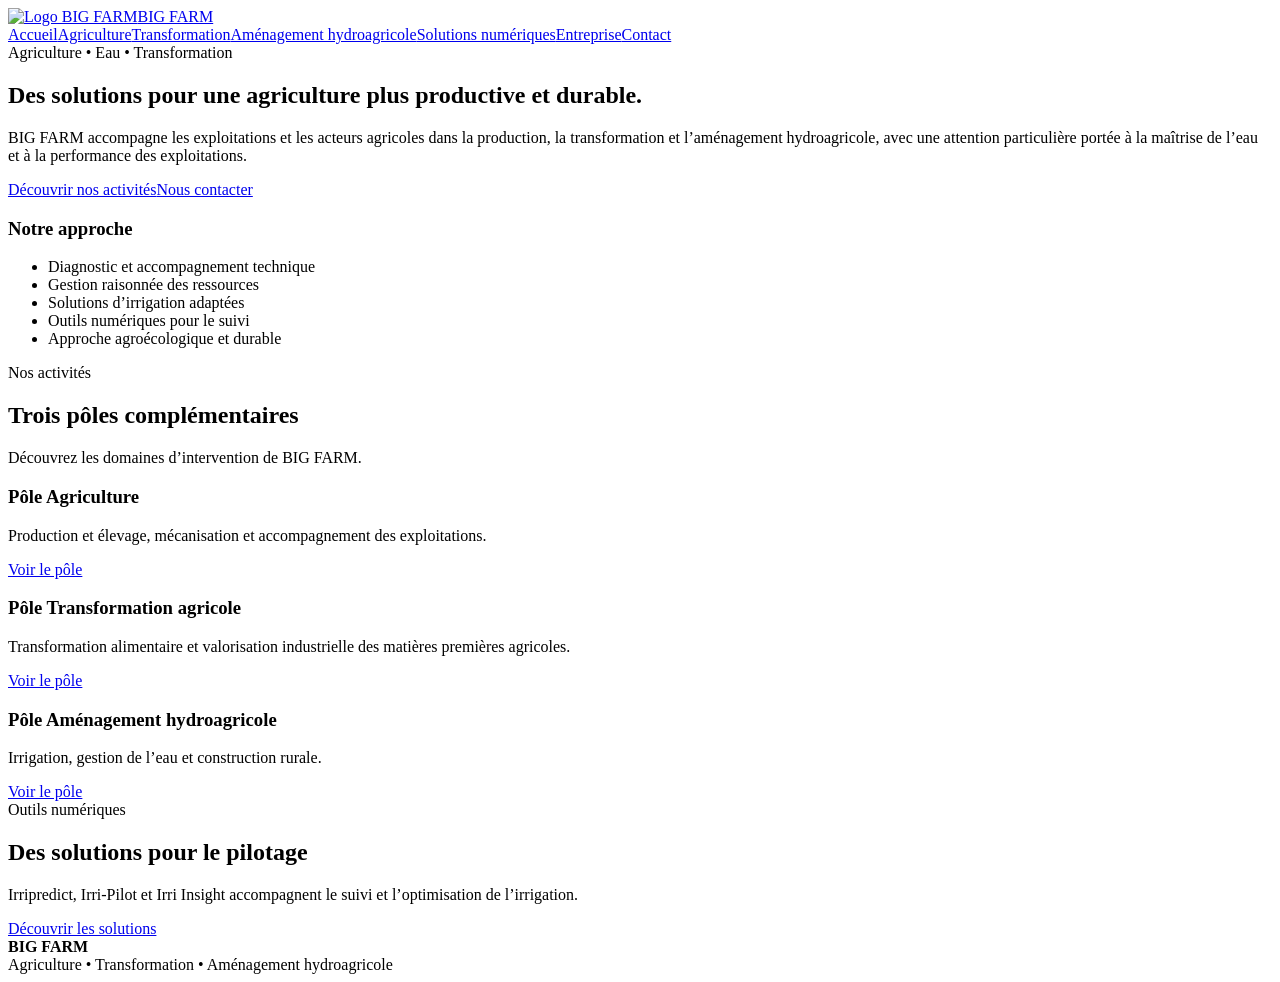
==== index.html @ 448603cf "Add files via upload" ====
<!doctype html><html lang="fr"><head><meta charset="utf-8"><meta name="viewport" content="width=device-width,initial-scale=1"><meta name="description" content="Accueil — BIG FARM"><title>Accueil — BIG FARM</title><link rel="stylesheet" href="/css/style.css"></head><body><header><div class="container nav">
<a class="brand" href="/"><img src="/assets/logo.jpg" alt="Logo BIG FARM"><span>BIG FARM</span></a>
<nav><a class="active" href="/">Accueil</a><a class="" href="/agriculture/">Agriculture</a><a class="" href="/transformation/">Transformation</a><a class="" href="/amenagement-hydroagricole/">Aménagement hydroagricole</a><a class="" href="/solutions/">Solutions numériques</a><a class="" href="/entreprise/">Entreprise</a><a class="" href="/contact/">Contact</a></nav></div></header><main><section class="hero"><div class="container hero-grid"><div><div class="eyebrow">Agriculture • Eau • Transformation</div><h1>Des solutions pour une agriculture plus productive et durable.</h1><p class="lead">BIG FARM accompagne les exploitations et les acteurs agricoles dans la production, la transformation et l’aménagement hydroagricole, avec une attention particulière portée à la maîtrise de l’eau et à la performance des exploitations.</p><div class="buttons"><a class="btn primary" href="/agriculture/">Découvrir nos activités</a><a class="btn secondary" href="/contact/">Nous contacter</a></div></div><div class="hero-card"><h3>Notre approche</h3><ul><li>Diagnostic et accompagnement technique</li><li>Gestion raisonnée des ressources</li><li>Solutions d’irrigation adaptées</li><li>Outils numériques pour le suivi</li><li>Approche agroécologique et durable</li></ul></div></div></section>
<section><div class="container"><div class="section-head"><div class="eyebrow">Nos activités</div><h2>Trois pôles complémentaires</h2><p>Découvrez les domaines d’intervention de BIG FARM.</p></div><div class="grid-3">
<div class="card"><h3>Pôle Agriculture</h3><p class="muted">Production et élevage, mécanisation et accompagnement des exploitations.</p><a class="btn secondary" href="/agriculture/">Voir le pôle</a></div>
<div class="card"><h3>Pôle Transformation agricole</h3><p class="muted">Transformation alimentaire et valorisation industrielle des matières premières agricoles.</p><a class="btn secondary" href="/transformation/">Voir le pôle</a></div>
<div class="card"><h3>Pôle Aménagement hydroagricole</h3><p class="muted">Irrigation, gestion de l’eau et construction rurale.</p><a class="btn secondary" href="/amenagement-hydroagricole/">Voir le pôle</a></div>
</div></div></section>
<section class="band"><div class="container"><div class="section-head"><div class="eyebrow">Outils numériques</div><h2>Des solutions pour le pilotage</h2><p>Irripredict, Irri-Pilot et Irri Insight accompagnent le suivi et l’optimisation de l’irrigation.</p></div><a class="btn secondary" href="/solutions/">Découvrir les solutions</a></div></section></main><footer><div class="container footer-row"><div><strong>BIG FARM</strong></div><div class="small">Agriculture • Transformation • Aménagement hydroagricole</div></div></footer></body></html>
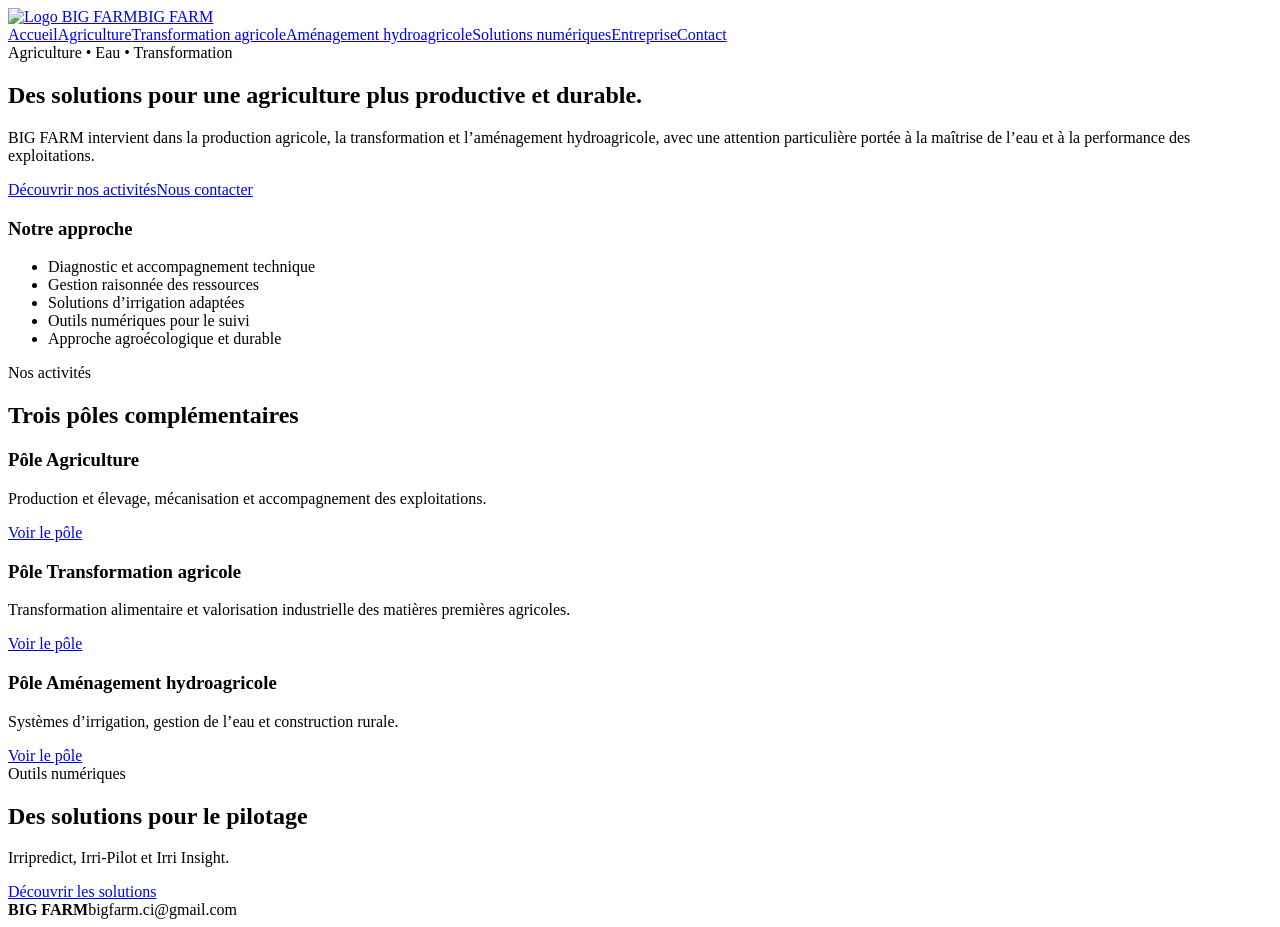
==== commit bc7602ec: "Add files via upload" ====
--- a/index.html
+++ b/index.html
@@ -1,9 +1 @@
-<!doctype html><html lang="fr"><head><meta charset="utf-8"><meta name="viewport" content="width=device-width,initial-scale=1"><meta name="description" content="Accueil — BIG FARM"><title>Accueil — BIG FARM</title><link rel="stylesheet" href="/css/style.css"></head><body><header><div class="container nav">
-<a class="brand" href="/"><img src="/assets/logo.jpg" alt="Logo BIG FARM"><span>BIG FARM</span></a>
-<nav><a class="active" href="/">Accueil</a><a class="" href="/agriculture/">Agriculture</a><a class="" href="/transformation/">Transformation</a><a class="" href="/amenagement-hydroagricole/">Aménagement hydroagricole</a><a class="" href="/solutions/">Solutions numériques</a><a class="" href="/entreprise/">Entreprise</a><a class="" href="/contact/">Contact</a></nav></div></header><main><section class="hero"><div class="container hero-grid"><div><div class="eyebrow">Agriculture • Eau • Transformation</div><h1>Des solutions pour une agriculture plus productive et durable.</h1><p class="lead">BIG FARM accompagne les exploitations et les acteurs agricoles dans la production, la transformation et l’aménagement hydroagricole, avec une attention particulière portée à la maîtrise de l’eau et à la performance des exploitations.</p><div class="buttons"><a class="btn primary" href="/agriculture/">Découvrir nos activités</a><a class="btn secondary" href="/contact/">Nous contacter</a></div></div><div class="hero-card"><h3>Notre approche</h3><ul><li>Diagnostic et accompagnement technique</li><li>Gestion raisonnée des ressources</li><li>Solutions d’irrigation adaptées</li><li>Outils numériques pour le suivi</li><li>Approche agroécologique et durable</li></ul></div></div></section>
-<section><div class="container"><div class="section-head"><div class="eyebrow">Nos activités</div><h2>Trois pôles complémentaires</h2><p>Découvrez les domaines d’intervention de BIG FARM.</p></div><div class="grid-3">
-<div class="card"><h3>Pôle Agriculture</h3><p class="muted">Production et élevage, mécanisation et accompagnement des exploitations.</p><a class="btn secondary" href="/agriculture/">Voir le pôle</a></div>
-<div class="card"><h3>Pôle Transformation agricole</h3><p class="muted">Transformation alimentaire et valorisation industrielle des matières premières agricoles.</p><a class="btn secondary" href="/transformation/">Voir le pôle</a></div>
-<div class="card"><h3>Pôle Aménagement hydroagricole</h3><p class="muted">Irrigation, gestion de l’eau et construction rurale.</p><a class="btn secondary" href="/amenagement-hydroagricole/">Voir le pôle</a></div>
-</div></div></section>
-<section class="band"><div class="container"><div class="section-head"><div class="eyebrow">Outils numériques</div><h2>Des solutions pour le pilotage</h2><p>Irripredict, Irri-Pilot et Irri Insight accompagnent le suivi et l’optimisation de l’irrigation.</p></div><a class="btn secondary" href="/solutions/">Découvrir les solutions</a></div></section></main><footer><div class="container footer-row"><div><strong>BIG FARM</strong></div><div class="small">Agriculture • Transformation • Aménagement hydroagricole</div></div></footer></body></html>+<!doctype html><html lang="fr"><head><meta charset="utf-8"><meta name="viewport" content="width=device-width,initial-scale=1"><title>Accueil — BIG FARM</title><link rel="stylesheet" href="css/style.css"></head><body><header><div class="container nav"><a class="brand" href="index.html"><img src="assets/logo.jpg" alt="Logo BIG FARM"><span>BIG FARM</span></a><nav><a href="index.html">Accueil</a><a href="agriculture.html">Agriculture</a><a href="transformation.html">Transformation agricole</a><a href="amenagement-hydroagricole.html">Aménagement hydroagricole</a><a href="solutions.html">Solutions numériques</a><a href="entreprise.html">Entreprise</a><a href="contact.html">Contact</a></nav></div></header><main><section class="hero"><div class="container hero-grid"><div><div class="eyebrow">Agriculture • Eau • Transformation</div><h1>Des solutions pour une agriculture plus productive et durable.</h1><p class="lead">BIG FARM intervient dans la production agricole, la transformation et l’aménagement hydroagricole, avec une attention particulière portée à la maîtrise de l’eau et à la performance des exploitations.</p><div class="buttons"><a class="btn primary" href="agriculture.html">Découvrir nos activités</a><a class="btn secondary" href="contact.html">Nous contacter</a></div></div><div class="hero-card"><h3>Notre approche</h3><ul><li>Diagnostic et accompagnement technique</li><li>Gestion raisonnée des ressources</li><li>Solutions d’irrigation adaptées</li><li>Outils numériques pour le suivi</li><li>Approche agroécologique et durable</li></ul></div></div></section><section><div class="container"><div class="eyebrow">Nos activités</div><h2>Trois pôles complémentaires</h2><div class="grid-3"><div class="card"><h3>Pôle Agriculture</h3><p>Production et élevage, mécanisation et accompagnement des exploitations.</p><a class="btn secondary" href="agriculture.html">Voir le pôle</a></div><div class="card"><h3>Pôle Transformation agricole</h3><p>Transformation alimentaire et valorisation industrielle des matières premières agricoles.</p><a class="btn secondary" href="transformation.html">Voir le pôle</a></div><div class="card"><h3>Pôle Aménagement hydroagricole</h3><p>Systèmes d’irrigation, gestion de l’eau et construction rurale.</p><a class="btn secondary" href="amenagement-hydroagricole.html">Voir le pôle</a></div></div></div></section><section class="band"><div class="container"><div class="eyebrow">Outils numériques</div><h2>Des solutions pour le pilotage</h2><p>Irripredict, Irri-Pilot et Irri Insight.</p><a class="btn secondary" href="solutions.html">Découvrir les solutions</a></div></section></main><footer><div class="container footer-row"><strong>BIG FARM</strong><span class="small">bigfarm.ci@gmail.com</span></div></footer></body></html>
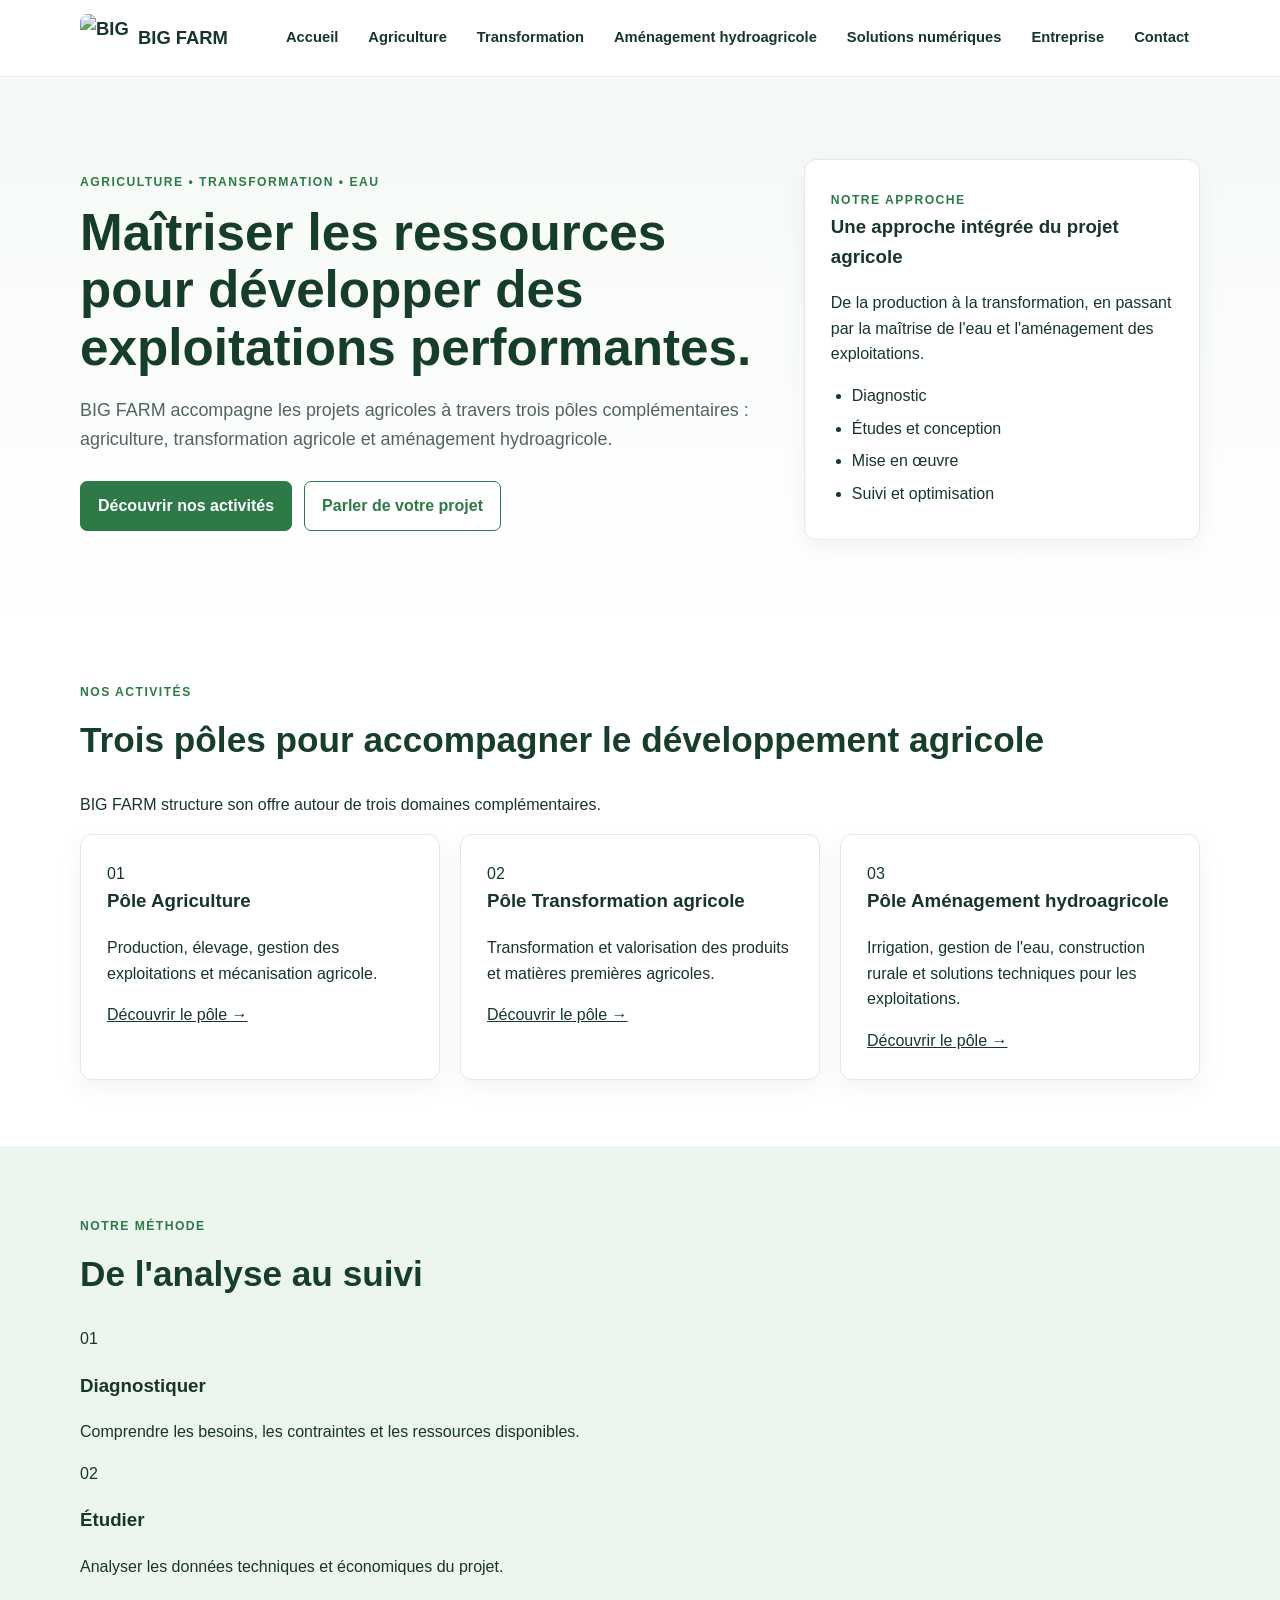
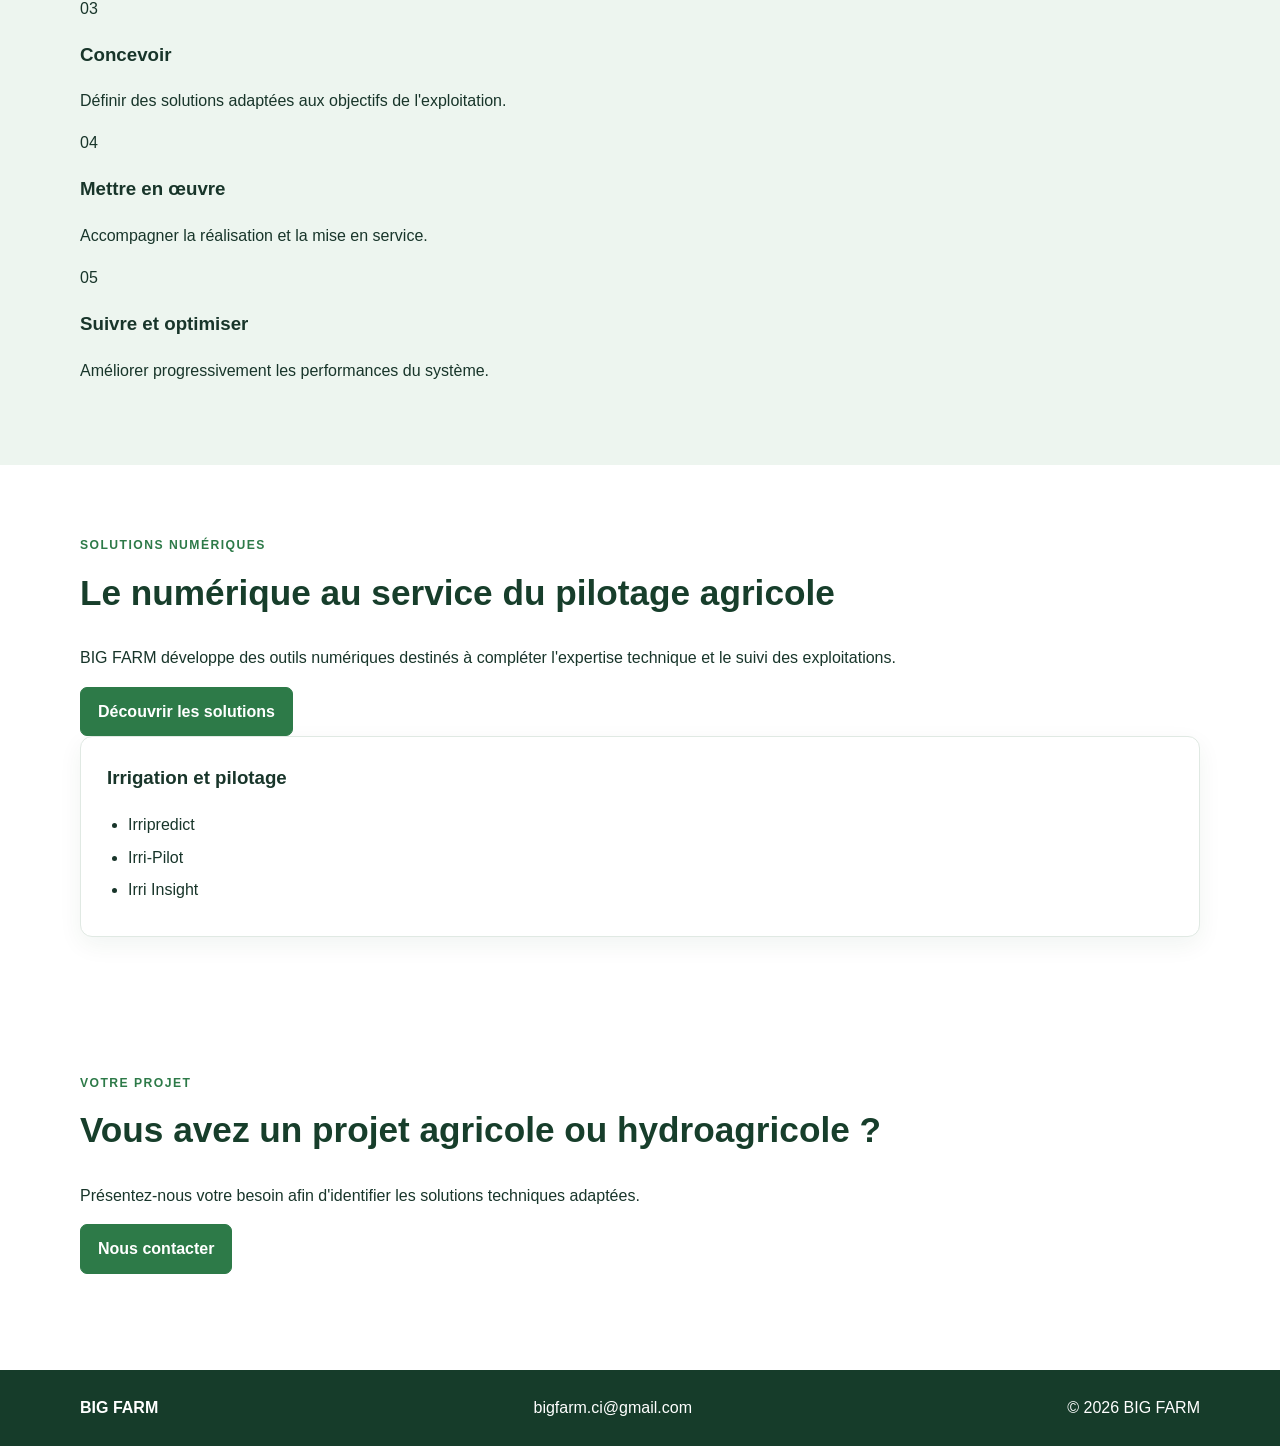
==== commit 00a9afa9: "Update index.html" ====
--- a/index.html
+++ b/index.html
@@ -1 +1,262 @@
-<!doctype html><html lang="fr"><head><meta charset="utf-8"><meta name="viewport" content="width=device-width,initial-scale=1"><title>Accueil — BIG FARM</title><link rel="stylesheet" href="css/style.css"></head><body><header><div class="container nav"><a class="brand" href="index.html"><img src="assets/logo.jpg" alt="Logo BIG FARM"><span>BIG FARM</span></a><nav><a href="index.html">Accueil</a><a href="agriculture.html">Agriculture</a><a href="transformation.html">Transformation agricole</a><a href="amenagement-hydroagricole.html">Aménagement hydroagricole</a><a href="solutions.html">Solutions numériques</a><a href="entreprise.html">Entreprise</a><a href="contact.html">Contact</a></nav></div></header><main><section class="hero"><div class="container hero-grid"><div><div class="eyebrow">Agriculture • Eau • Transformation</div><h1>Des solutions pour une agriculture plus productive et durable.</h1><p class="lead">BIG FARM intervient dans la production agricole, la transformation et l’aménagement hydroagricole, avec une attention particulière portée à la maîtrise de l’eau et à la performance des exploitations.</p><div class="buttons"><a class="btn primary" href="agriculture.html">Découvrir nos activités</a><a class="btn secondary" href="contact.html">Nous contacter</a></div></div><div class="hero-card"><h3>Notre approche</h3><ul><li>Diagnostic et accompagnement technique</li><li>Gestion raisonnée des ressources</li><li>Solutions d’irrigation adaptées</li><li>Outils numériques pour le suivi</li><li>Approche agroécologique et durable</li></ul></div></div></section><section><div class="container"><div class="eyebrow">Nos activités</div><h2>Trois pôles complémentaires</h2><div class="grid-3"><div class="card"><h3>Pôle Agriculture</h3><p>Production et élevage, mécanisation et accompagnement des exploitations.</p><a class="btn secondary" href="agriculture.html">Voir le pôle</a></div><div class="card"><h3>Pôle Transformation agricole</h3><p>Transformation alimentaire et valorisation industrielle des matières premières agricoles.</p><a class="btn secondary" href="transformation.html">Voir le pôle</a></div><div class="card"><h3>Pôle Aménagement hydroagricole</h3><p>Systèmes d’irrigation, gestion de l’eau et construction rurale.</p><a class="btn secondary" href="amenagement-hydroagricole.html">Voir le pôle</a></div></div></div></section><section class="band"><div class="container"><div class="eyebrow">Outils numériques</div><h2>Des solutions pour le pilotage</h2><p>Irripredict, Irri-Pilot et Irri Insight.</p><a class="btn secondary" href="solutions.html">Découvrir les solutions</a></div></section></main><footer><div class="container footer-row"><strong>BIG FARM</strong><span class="small">bigfarm.ci@gmail.com</span></div></footer></body></html>+<!DOCTYPE html>
+<html lang="fr">
+<head>
+    <meta charset="UTF-8">
+    <meta name="viewport" content="width=device-width, initial-scale=1.0">
+    <title>BIG FARM | Agriculture, transformation et aménagement hydroagricole</title>
+    <meta name="description" content="BIG FARM accompagne les projets agricoles à travers l'agriculture, la transformation agricole et l'aménagement hydroagricole.">
+    <link rel="stylesheet" href="css/style.css">
+</head>
+
+<body>
+
+<header class="site-header">
+    <div class="container nav">
+        <a href="index.html" class="brand">
+            <img src="assets/logo.jpg" alt="BIG FARM">
+            <span>BIG FARM</span>
+        </a>
+
+        <nav>
+            <a href="index.html" class="active">Accueil</a>
+            <a href="agriculture.html">Agriculture</a>
+            <a href="transformation.html">Transformation</a>
+            <a href="amenagement-hydroagricole.html">Aménagement hydroagricole</a>
+            <a href="solutions.html">Solutions numériques</a>
+            <a href="entreprise.html">Entreprise</a>
+            <a href="contact.html">Contact</a>
+        </nav>
+    </div>
+</header>
+
+<main>
+
+    <section class="hero">
+        <div class="container hero-grid">
+
+            <div>
+                <span class="eyebrow">AGRICULTURE • TRANSFORMATION • EAU</span>
+
+                <h1>
+                    Maîtriser les ressources pour développer des exploitations performantes.
+                </h1>
+
+                <p class="lead">
+                    BIG FARM accompagne les projets agricoles à travers trois pôles complémentaires :
+                    agriculture, transformation agricole et aménagement hydroagricole.
+                </p>
+
+                <div class="buttons">
+                    <a href="#activites" class="btn primary">
+                        Découvrir nos activités
+                    </a>
+
+                    <a href="contact.html" class="btn secondary">
+                        Parler de votre projet
+                    </a>
+                </div>
+            </div>
+
+            <div class="hero-card">
+                <span class="eyebrow">Notre approche</span>
+
+                <h3>Une approche intégrée du projet agricole</h3>
+
+                <p>
+                    De la production à la transformation, en passant par la maîtrise
+                    de l'eau et l'aménagement des exploitations.
+                </p>
+
+                <ul>
+                    <li>Diagnostic</li>
+                    <li>Études et conception</li>
+                    <li>Mise en œuvre</li>
+                    <li>Suivi et optimisation</li>
+                </ul>
+            </div>
+
+        </div>
+    </section>
+
+
+    <section id="activites">
+        <div class="container">
+
+            <span class="eyebrow">NOS ACTIVITÉS</span>
+
+            <h2>Trois pôles pour accompagner le développement agricole</h2>
+
+            <p class="section-intro">
+                BIG FARM structure son offre autour de trois domaines complémentaires.
+            </p>
+
+            <div class="grid-3">
+
+                <article class="card activity-card">
+                    <span class="number">01</span>
+
+                    <h3>Pôle Agriculture</h3>
+
+                    <p>
+                        Production, élevage, gestion des exploitations et mécanisation
+                        agricole.
+                    </p>
+
+                    <a href="agriculture.html" class="card-link">
+                        Découvrir le pôle →
+                    </a>
+                </article>
+
+
+                <article class="card activity-card">
+                    <span class="number">02</span>
+
+                    <h3>Pôle Transformation agricole</h3>
+
+                    <p>
+                        Transformation et valorisation des produits et matières
+                        premières agricoles.
+                    </p>
+
+                    <a href="transformation.html" class="card-link">
+                        Découvrir le pôle →
+                    </a>
+                </article>
+
+
+                <article class="card activity-card">
+                    <span class="number">03</span>
+
+                    <h3>Pôle Aménagement hydroagricole</h3>
+
+                    <p>
+                        Irrigation, gestion de l'eau, construction rurale et solutions
+                        techniques pour les exploitations.
+                    </p>
+
+                    <a href="amenagement-hydroagricole.html" class="card-link">
+                        Découvrir le pôle →
+                    </a>
+                </article>
+
+            </div>
+        </div>
+    </section>
+
+
+    <section class="band">
+        <div class="container">
+
+            <span class="eyebrow">NOTRE MÉTHODE</span>
+
+            <h2>De l'analyse au suivi</h2>
+
+            <div class="process">
+
+                <div class="process-item">
+                    <span>01</span>
+                    <h3>Diagnostiquer</h3>
+                    <p>Comprendre les besoins, les contraintes et les ressources disponibles.</p>
+                </div>
+
+                <div class="process-item">
+                    <span>02</span>
+                    <h3>Étudier</h3>
+                    <p>Analyser les données techniques et économiques du projet.</p>
+                </div>
+
+                <div class="process-item">
+                    <span>03</span>
+                    <h3>Concevoir</h3>
+                    <p>Définir des solutions adaptées aux objectifs de l'exploitation.</p>
+                </div>
+
+                <div class="process-item">
+                    <span>04</span>
+                    <h3>Mettre en œuvre</h3>
+                    <p>Accompagner la réalisation et la mise en service.</p>
+                </div>
+
+                <div class="process-item">
+                    <span>05</span>
+                    <h3>Suivre et optimiser</h3>
+                    <p>Améliorer progressivement les performances du système.</p>
+                </div>
+
+            </div>
+        </div>
+    </section>
+
+
+    <section>
+        <div class="container split">
+
+            <div>
+                <span class="eyebrow">SOLUTIONS NUMÉRIQUES</span>
+
+                <h2>Le numérique au service du pilotage agricole</h2>
+
+                <p>
+                    BIG FARM développe des outils numériques destinés à compléter
+                    l'expertise technique et le suivi des exploitations.
+                </p>
+
+                <a href="solutions.html" class="btn primary">
+                    Découvrir les solutions
+                </a>
+            </div>
+
+            <div class="card">
+                <h3>Irrigation et pilotage</h3>
+
+                <ul>
+                    <li>Irripredict</li>
+                    <li>Irri-Pilot</li>
+                    <li>Irri Insight</li>
+                </ul>
+            </div>
+
+        </div>
+    </section>
+
+
+    <section class="cta-section">
+        <div class="container cta">
+
+            <div>
+                <span class="eyebrow">VOTRE PROJET</span>
+
+                <h2>Vous avez un projet agricole ou hydroagricole ?</h2>
+
+                <p>
+                    Présentez-nous votre besoin afin d'identifier les solutions
+                    techniques adaptées.
+                </p>
+            </div>
+
+            <a href="contact.html" class="btn primary">
+                Nous contacter
+            </a>
+
+        </div>
+    </section>
+
+</main>
+
+
+<footer>
+    <div class="container footer-row">
+        <strong>BIG FARM</strong>
+
+        <span>
+            bigfarm.ci@gmail.com
+        </span>
+
+        <span>
+            © 2026 BIG FARM
+        </span>
+    </div>
+</footer>
+
+</body>
+</html>
--- a/css/style.css
+++ b/css/style.css
@@ -0,0 +1,50 @@
+*{box-sizing:border-box}
+html{scroll-behavior:smooth}
+body{margin:0;font-family:Arial,Helvetica,sans-serif;color:#18352a;background:#fff;line-height:1.6}
+a{color:inherit}
+.container{width:min(1120px,92%);margin:0 auto}
+header{background:#fff;border-bottom:1px solid #e5ebe7;position:sticky;top:0;z-index:10}
+.nav{min-height:76px;display:flex;align-items:center;justify-content:space-between;gap:28px}
+.brand{display:flex;align-items:center;gap:10px;text-decoration:none;font-weight:800;font-size:1.15rem;white-space:nowrap}
+.brand img{width:48px;height:48px;object-fit:contain;border-radius:8px}
+nav{display:flex;flex-wrap:wrap;justify-content:flex-end;gap:8px}
+nav a{padding:9px 11px;text-decoration:none;font-size:.92rem;font-weight:600;border-radius:7px}
+nav a:hover{background:#edf5ef;color:#1f6b3d}
+main{min-height:70vh}
+.hero{padding:82px 0 72px;background:linear-gradient(180deg,#f5faf6 0%,#fff 100%)}
+.hero-grid{display:grid;grid-template-columns:1.45fr .85fr;gap:48px;align-items:center}
+.hero h1,.page-hero h1{font-size:clamp(2rem,4vw,3.45rem);line-height:1.12;margin:10px 0 20px;color:#163c2a}
+.lead{font-size:1.12rem;color:#52655b;max-width:720px}
+.eyebrow{text-transform:uppercase;letter-spacing:.12em;font-size:.76rem;font-weight:800;color:#2d7a48}
+.buttons{display:flex;gap:12px;flex-wrap:wrap;margin-top:28px}
+.btn{display:inline-block;padding:11px 17px;border-radius:7px;text-decoration:none;font-weight:700;border:1px solid #2d7a48}
+.btn.primary{background:#2d7a48;color:#fff}
+.btn.secondary{background:#fff;color:#2d7a48}
+.btn:hover{opacity:.88}
+.hero-card,.card{background:#fff;border:1px solid #e0e9e3;border-radius:12px;padding:26px;box-shadow:0 8px 24px rgba(20,60,40,.06)}
+.hero-card h3{margin-top:0}
+section{padding:66px 0}
+section h2{font-size:clamp(1.55rem,3vw,2.2rem);margin:8px 0 24px;color:#173e2b}
+.grid-3{display:grid;grid-template-columns:repeat(3,1fr);gap:20px}
+.grid-2{display:grid;grid-template-columns:repeat(2,1fr);gap:20px}
+.card h2,.card h3{margin-top:0}
+.card ul,.hero-card ul{padding-left:21px;margin-bottom:0}
+.card li,.hero-card li{margin:7px 0}
+.band{background:#edf5ef}
+.page-hero{padding:58px 0 50px;background:#f5faf6;border-bottom:1px solid #e4ebe6}
+footer{background:#163c2a;color:#fff;margin-top:30px}
+.footer-row{min-height:76px;display:flex;align-items:center;justify-content:space-between;gap:20px}
+.small{font-size:.9rem}
+@media (max-width:900px){
+.nav{align-items:flex-start;padding:14px 0;flex-direction:column}
+nav{justify-content:flex-start}
+.hero-grid,.grid-3,.grid-2{grid-template-columns:1fr}
+.hero{padding:58px 0}
+section{padding:48px 0}
+}
+@media (max-width:560px){
+nav a{padding:7px 8px;font-size:.84rem}
+.brand img{width:42px;height:42px}
+.hero h1,.page-hero h1{font-size:2rem}
+.footer-row{flex-direction:column;justify-content:center;padding:18px 0}
+}
